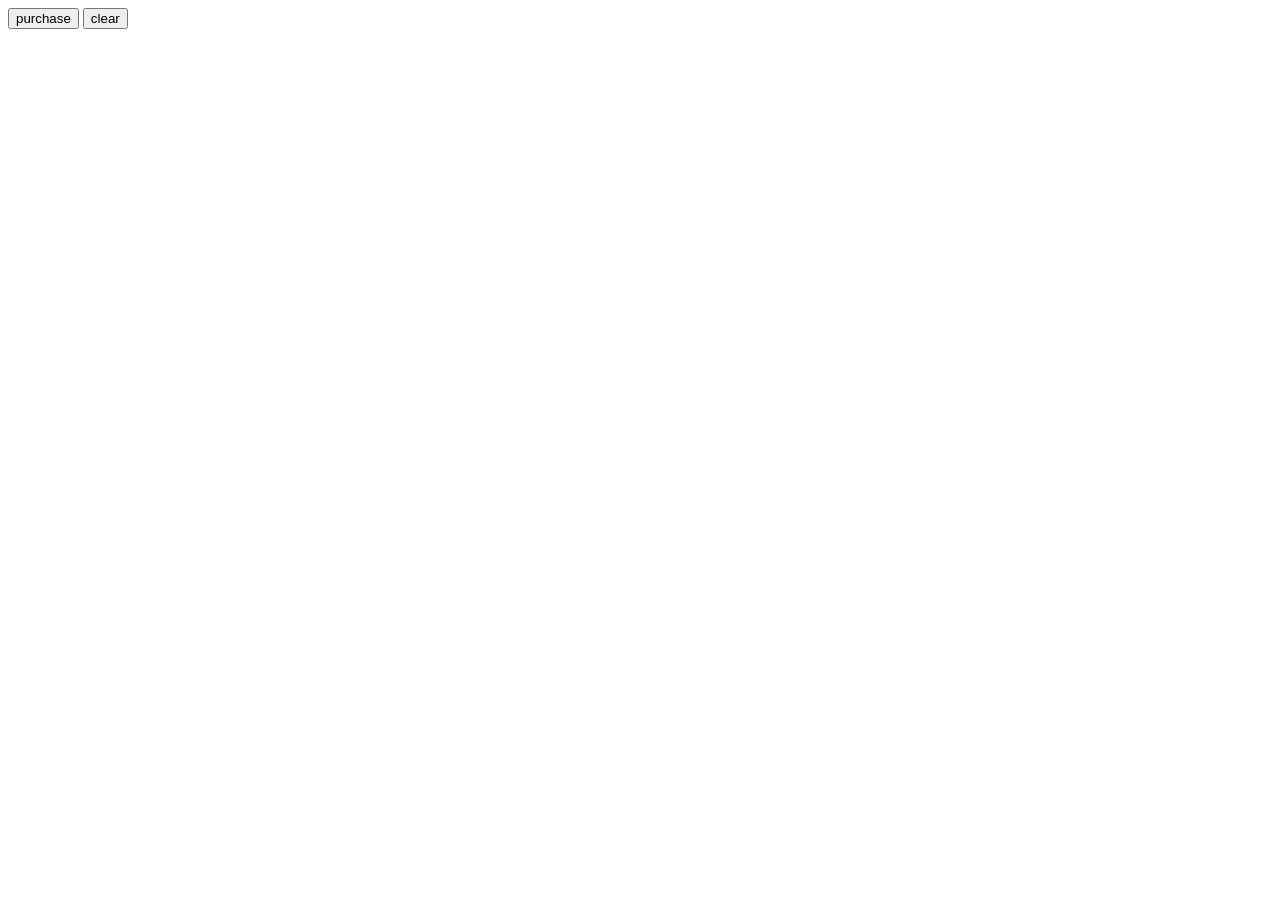
==== cart.html @ cab716df "renaming and refining, style improvement" ====
<!doctype html>
<html lang="en">
  <head>
    <meta charset="UTF-8" />
    <meta name="viewport" content="width=device-width, initial-scale=1.0" />
    <title>Document</title>
    <script src="js/shopping_cart_code.js" defer></script>
  </head>
  <body>
    <header></header>
    <main>
      <section class="product_container"></section>
      <section class="button_container">
        <button id="purchase">purchase</button>
        <button id="clear">clear</button>
      </section>
    </main>
    <footer></footer>
  </body>
</html>
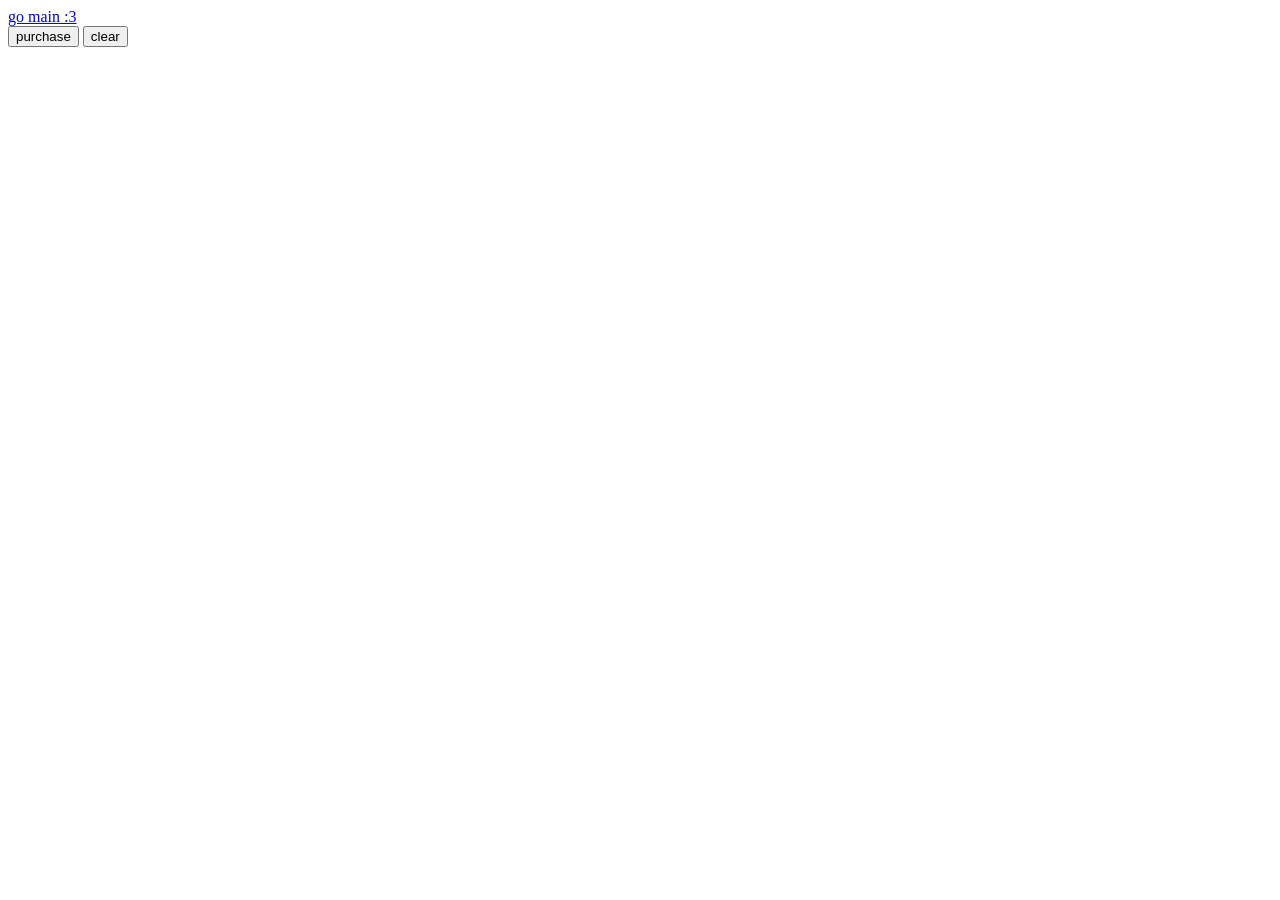
==== commit 101f24ae: "renamed and functionality implemented i implemented functionality of saving image for product page a" ====
--- a/cart.html
+++ b/cart.html
@@ -4,10 +4,13 @@
     <meta charset="UTF-8" />
     <meta name="viewport" content="width=device-width, initial-scale=1.0" />
     <title>Document</title>
-    <script src="js/shopping_cart_code.js" defer></script>
+    <style src="css/cart.html"></style>
+    <script src="js/cart_code.js" defer></script>
   </head>
   <body>
-    <header></header>
+    <header>
+      <a href="index.html">go main :3</a>
+    </header>
     <main>
       <section class="product_container"></section>
       <section class="button_container">
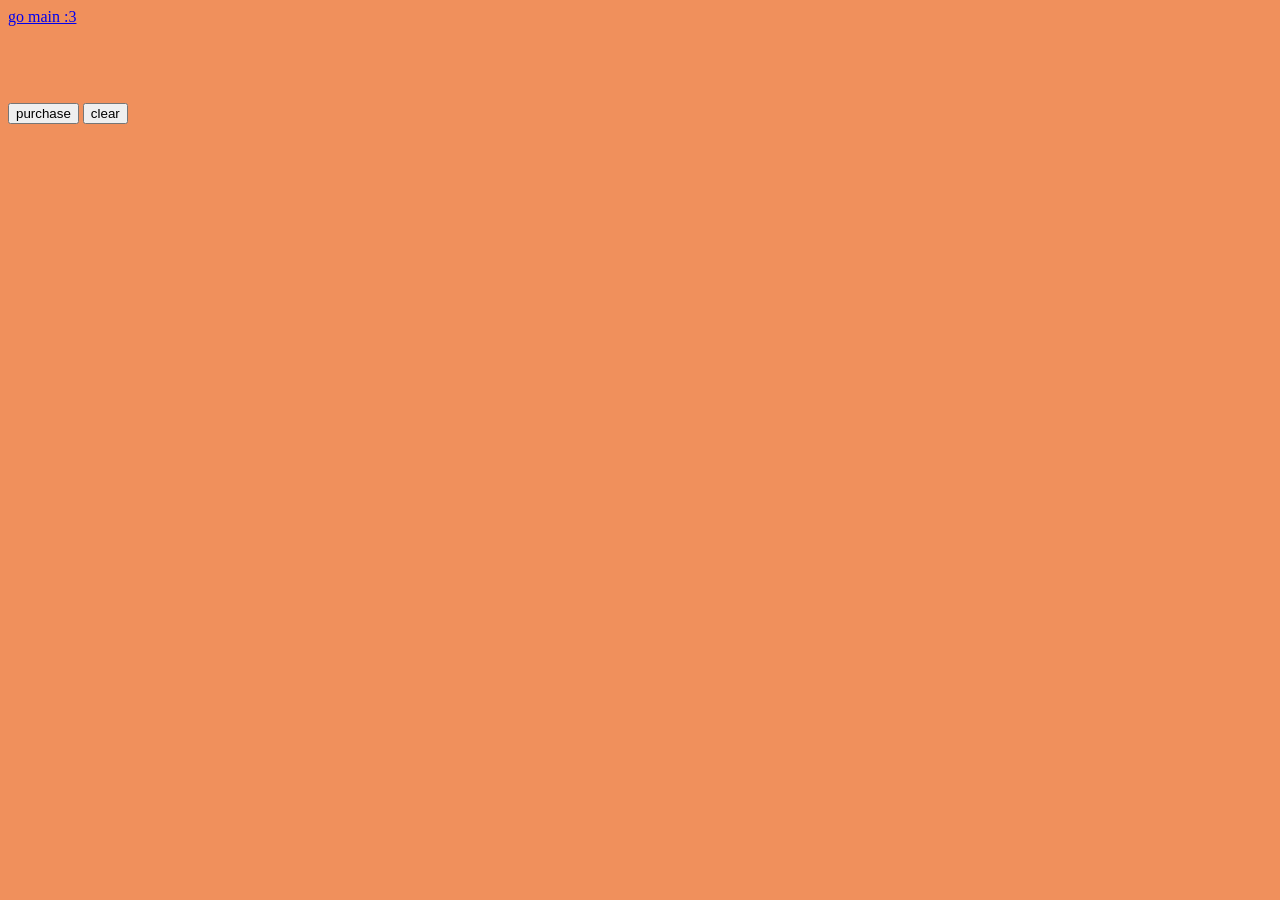
==== commit 32ac5310: "styling work" ====
--- a/cart.html
+++ b/cart.html
@@ -4,7 +4,7 @@
     <meta charset="UTF-8" />
     <meta name="viewport" content="width=device-width, initial-scale=1.0" />
     <title>Document</title>
-    <style src="css/cart.html"></style>
+    <link rel="stylesheet" href="css/cart.css" />
     <script src="js/cart_code.js" defer></script>
   </head>
   <body>
--- a/css/cart.css
+++ b/css/cart.css
@@ -0,0 +1,38 @@
+:root {
+  --accent_color: #fef683;
+  --background_color: white;
+  --dark_element_color: #50373c;
+  --primary_element_color: #f0905c;
+  --secondary_element_color: #c25848;
+}
+
+body {
+  background-color: var(--primary_element_color);
+  display: flex;
+  flex-direction: column;
+}
+main {
+  display: flex;
+  flex-direction: column;
+  justify-content: space-evenly;
+}
+
+.cart_item_container {
+  display: flex;
+  flex-direction: row;
+  height: 30vw;
+  justify-content: space-between;
+}
+
+.cart_item_container img {
+  max-width: 100%;
+  height: auto;
+  content: cover;
+}
+
+.product_container {
+  display: grid;
+  grid-template-rows: repeat(auto-fit, minmax(200px, 1fr));
+  gap: 2vw;
+  padding: 3vw;
+}
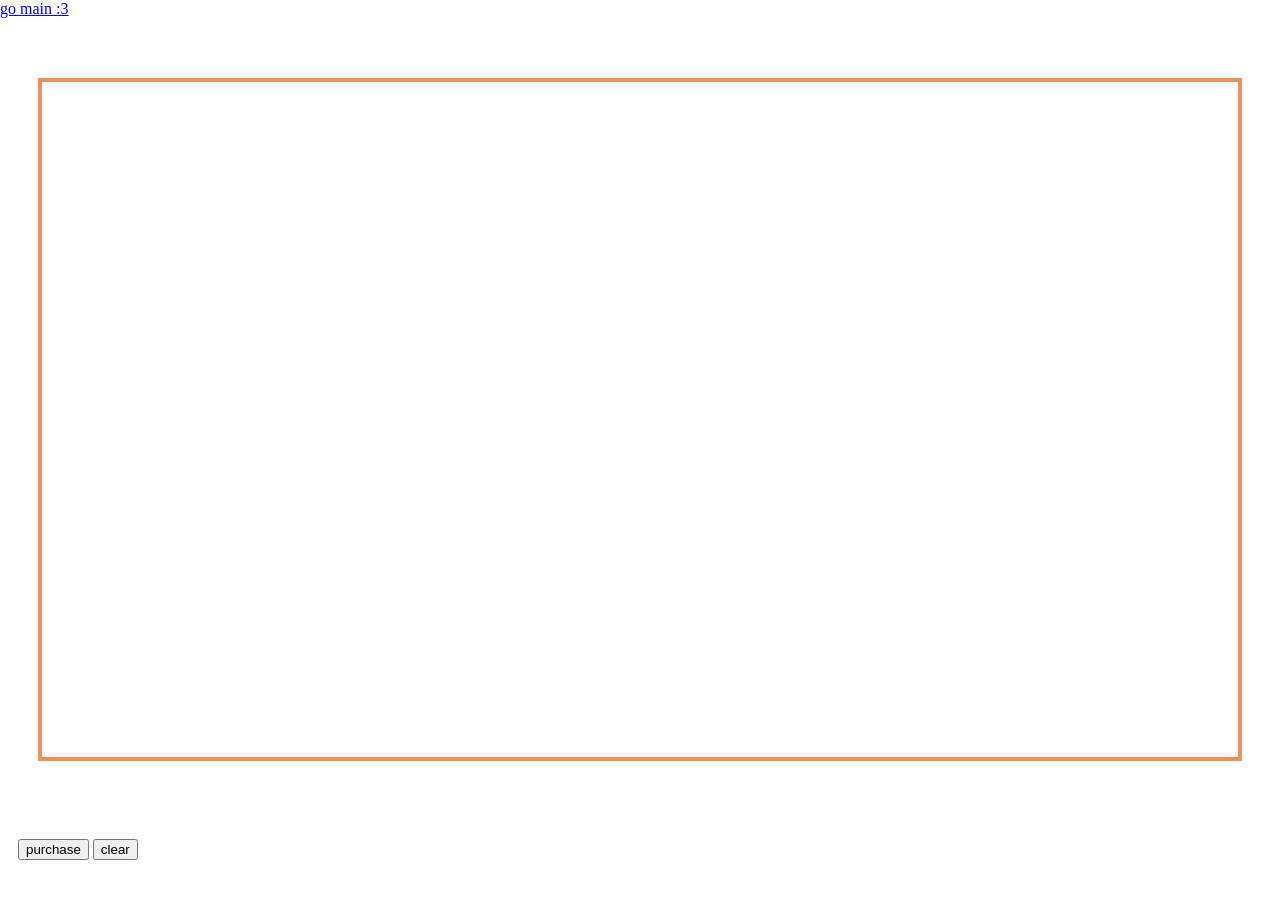
==== commit cacd25c9: "removing element in cart implemented" ====
--- a/cart.html
+++ b/cart.html
@@ -18,6 +18,6 @@
         <button id="clear">clear</button>
       </section>
     </main>
-    <footer></footer>
+    <div class="footer_container"></div>
   </body>
 </html>
--- a/css/cart.css
+++ b/css/cart.css
@@ -6,33 +6,50 @@
   --secondary_element_color: #c25848;
 }
 
+html,
 body {
-  background-color: var(--primary_element_color);
+  height: 100%;
+}
+
+body {
+  background-color: var(--background_color);
   display: flex;
   flex-direction: column;
+  justify-content: space-between;
+  margin: 0;
+  min-height: 100vh;
 }
 main {
+  flex: 1;
   display: flex;
   flex-direction: column;
   justify-content: space-evenly;
 }
+.button_container {
+  padding: 2vh;
+}
 
 .cart_item_container {
+  border: 0.5vh solid var(--secondary_element_color);
+  padding: 0.5vw;
   display: flex;
   flex-direction: row;
-  height: 30vw;
+  height: 20%;
   justify-content: space-between;
 }
 
 .cart_item_container img {
-  max-width: 100%;
+  max-width: 30%;
   height: auto;
   content: cover;
 }
 
 .product_container {
-  display: grid;
-  grid-template-rows: repeat(auto-fit, minmax(200px, 1fr));
-  gap: 2vw;
-  padding: 3vw;
+  display: flex;
+  border: 0.5vh solid var(--primary_element_color);
+  flex-direction: column-reverse;
+  gap: 1vh;
+  margin: 3vw;
+  height: 75vh;
+  justify-content: flex-start;
 }
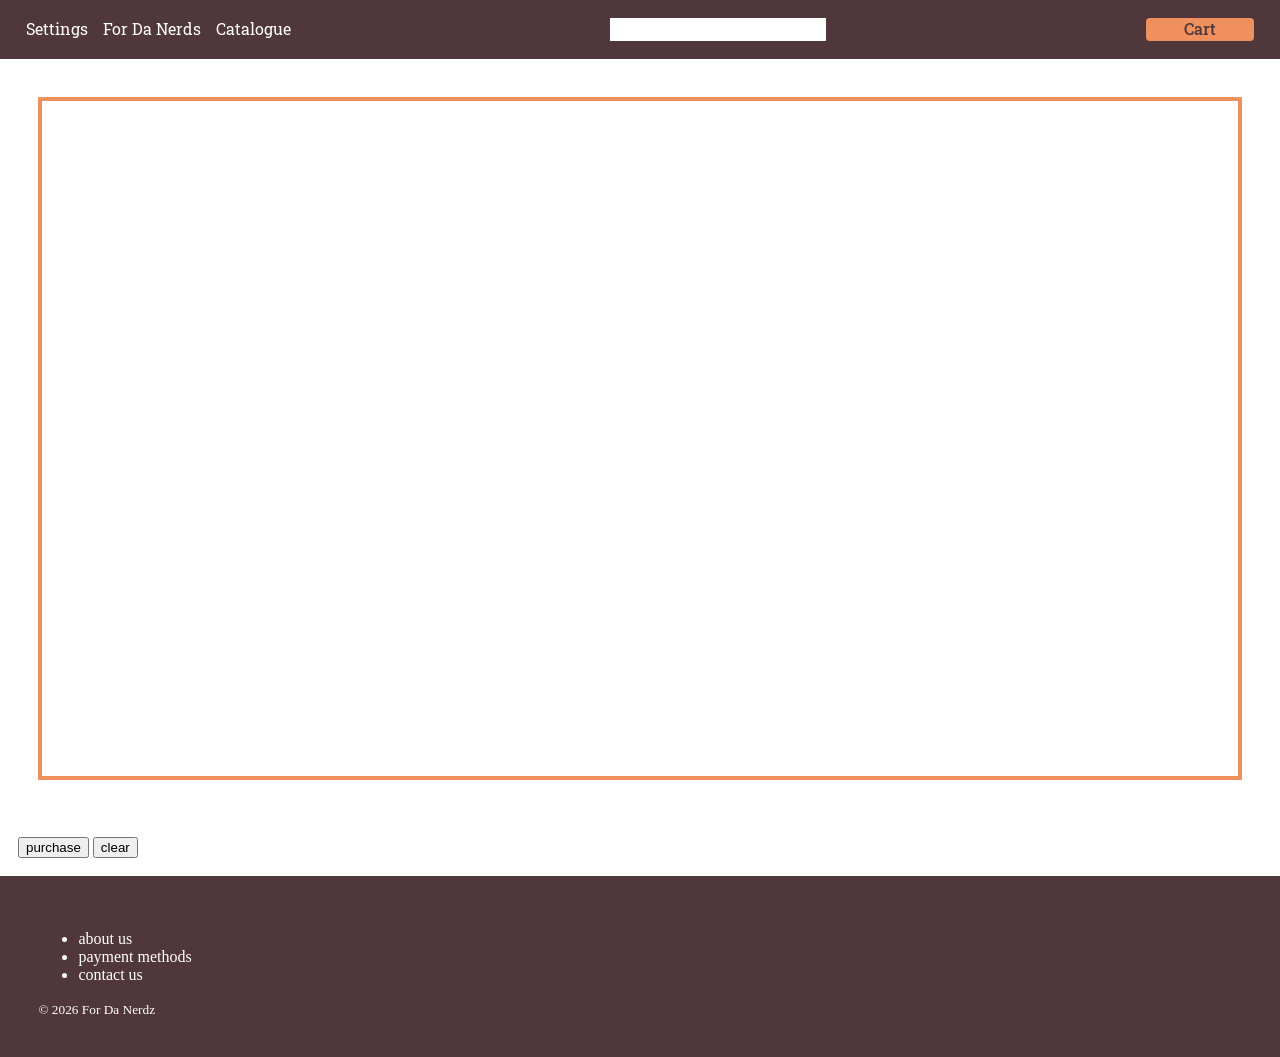
==== commit 1d8bc96f: "almost final" ====
--- a/cart.html
+++ b/cart.html
@@ -3,14 +3,22 @@
   <head>
     <meta charset="UTF-8" />
     <meta name="viewport" content="width=device-width, initial-scale=1.0" />
-    <title>Document</title>
+    <title>Cart</title>
+    <link rel="preconnect" href="https://fonts.googleapis.com" />
+    <link rel="preconnect" href="https://fonts.gstatic.com" crossorigin />
+    <link
+      href="https://fonts.googleapis.com/css2?family=Roboto+Slab:wght@100..900&family=Roboto:ital,wght@0,100..900;1,100..900&display=swap"
+      rel="stylesheet"
+    />
     <link rel="stylesheet" href="css/cart.css" />
+    <link rel="stylesheet" href="css/footer.css" />
+    <link rel="stylesheet" href="css/nav.css" />
     <script src="js/cart_code.js" defer></script>
+    <script src="js/nav_loader_code.js" defer></script>
+    <script src="js/footer_loader_code.js" defer></script>
   </head>
   <body>
-    <header>
-      <a href="index.html">go main :3</a>
-    </header>
+    <header></header>
     <main>
       <section class="product_container"></section>
       <section class="button_container">
--- a/css/cart.css
+++ b/css/cart.css
@@ -1,11 +1,3 @@
-:root {
-  --accent_color: #fef683;
-  --background_color: white;
-  --dark_element_color: #50373c;
-  --primary_element_color: #f0905c;
-  --secondary_element_color: #c25848;
-}
-
 html,
 body {
   height: 100%;
@@ -30,7 +22,8 @@
 }
 
 .cart_item_container {
-  border: 0.5vh solid var(--secondary_element_color);
+  /* border: 0.5vh solid var(--secondary_element_color); */
+  background-color: var(--off_white_color);
   padding: 0.5vw;
   display: flex;
   flex-direction: row;
--- a/css/footer.css
+++ b/css/footer.css
@@ -0,0 +1,5 @@
+footer {
+  background-color: var(--dark_element_color);
+  color: var(--background_color);
+  padding: 3vw;
+}
--- a/css/nav.css
+++ b/css/nav.css
@@ -0,0 +1,66 @@
+:root {
+  --accent_color: #fef683;
+  --background_color: white;
+  --dark_element_color: #50373c;
+  --primary_element_color: #f0905c;
+  --secondary_element_color: #c25848;
+  --off_white_color: rgb(240, 233, 233);
+}
+
+.nav_element {
+  display: inline-block;
+  text-decoration: none;
+  font-family: "Roboto Slab", serif;
+  font-optical-sizing: auto;
+  font-weight: 400;
+  font-style: normal;
+  font-size: clamp(1rem, 1vw, 1.2rem);
+}
+
+nav {
+  display: flex;
+  flex-direction: row;
+  justify-content: space-between;
+  padding-left: 2vw;
+  padding-right: 2vw;
+  padding-bottom: 2vh;
+  padding-top: 2vh;
+  list-style: none;
+  gap: 1vh;
+  background-color: var(--dark_element_color);
+}
+
+.cart_item {
+  background-color: var(--primary_element_color);
+  color: var(--dark_element_color);
+  padding-left: 3vw;
+  padding-right: 3vw;
+  font-weight: 500;
+  border-radius: 4px;
+}
+
+@media (max-width: 600px) {
+  nav {
+    flex-direction: column;
+  }
+  .cart_item {
+    margin: auto;
+  }
+}
+
+.icon_wrap {
+  display: flex;
+  flex-direction: row;
+  justify-content: space-between;
+  gap: 1.2vw;
+}
+
+.search {
+  border-color: none;
+  border-style: none;
+  background-color: var(--background_color);
+}
+
+nav a {
+  color: white;
+}
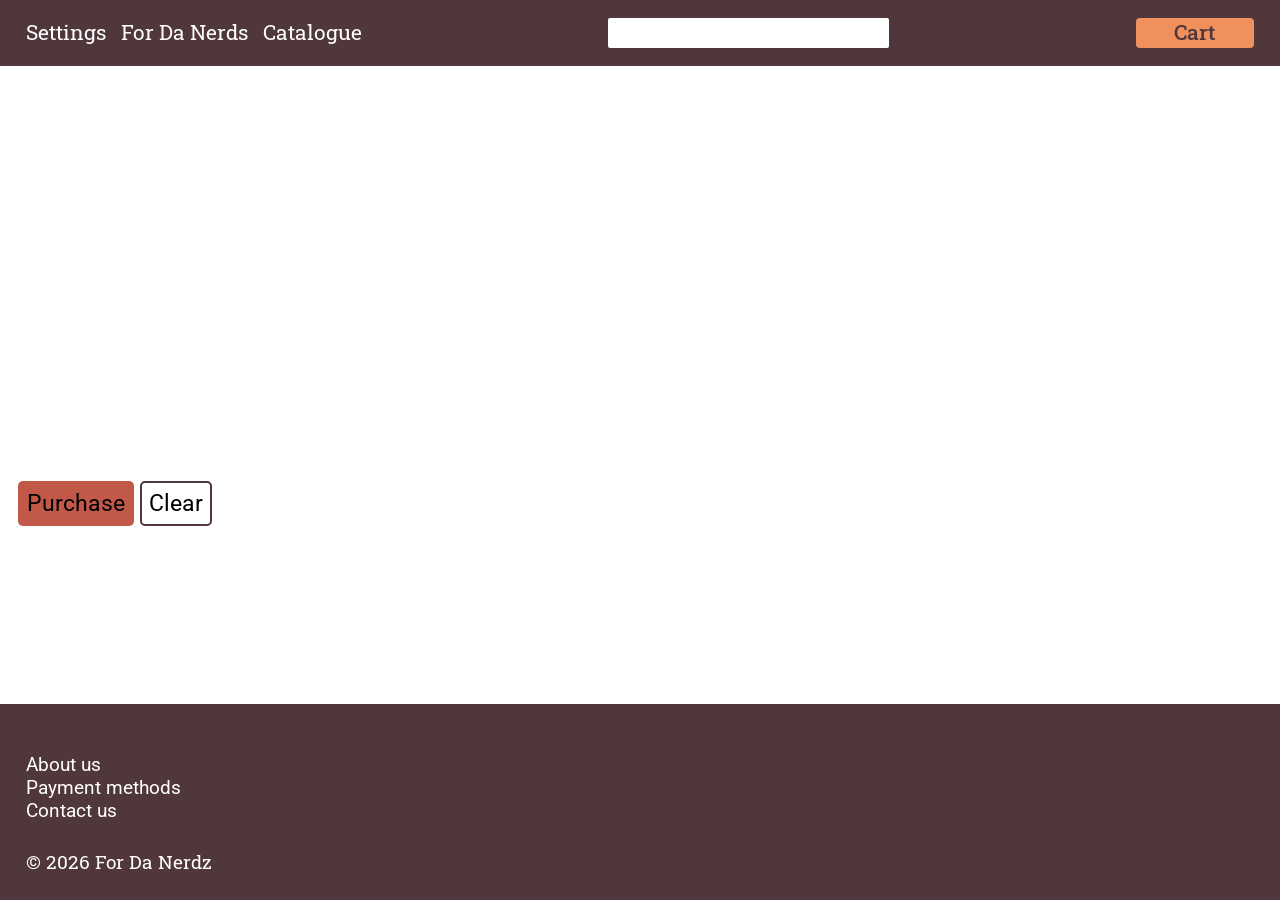
==== commit 459b8b82: "fixed issues with index css" ====
--- a/cart.html
+++ b/cart.html
@@ -22,8 +22,8 @@
     <main>
       <section class="product_container"></section>
       <section class="button_container">
-        <button id="purchase">purchase</button>
-        <button id="clear">clear</button>
+        <button id="purchase">Purchase</button>
+        <button id="clear">Clear</button>
       </section>
     </main>
     <div class="footer_container"></div>
--- a/css/cart.css
+++ b/css/cart.css
@@ -17,32 +17,77 @@
   flex-direction: column;
   justify-content: space-evenly;
 }
+
+* {
+  font-family: "Roboto", sans-serif;
+  font-optical-sizing: auto;
+  font-weight: 400;
+  font-style: normal;
+  font-kerning: auto;
+  font-size: clamp(1rem, 2vw, 1.2rem);
+}
+
 .button_container {
   padding: 2vh;
 }
 
 .cart_item_container {
-  /* border: 0.5vh solid var(--secondary_element_color); */
-  background-color: var(--off_white_color);
-  padding: 0.5vw;
+  background-color: var(--background_color);
+  padding: 2vh;
+  margin: 0.5vw;
   display: flex;
   flex-direction: row;
   height: 20%;
+  max-height: 20vh;
+  min-height: 15vh;
   justify-content: space-between;
+  align-items: center;
+}
+
+.cart_item_container article {
+  width: 20%;
+  height: 100%;
+  overflow: hidden;
+  border-radius: 5px;
 }
 
 .cart_item_container img {
-  max-width: 30%;
-  height: auto;
-  content: cover;
+  width: 100%;
+  height: 100%;
+  object-position: center;
+  object-fit: cover;
+}
+
+.cart_item_remove_button {
+  border: none;
+  background-color: var(--primary_element_color);
+  padding: 1vh;
+  border-radius: 5px;
 }
 
 .product_container {
   display: flex;
-  border: 0.5vh solid var(--primary_element_color);
+  background-color: var(--off_white_color);
   flex-direction: column-reverse;
   gap: 1vh;
   margin: 3vw;
-  height: 75vh;
+  height: auto;
   justify-content: flex-start;
 }
+
+#purchase {
+  border: none;
+  background-color: var(--secondary_element_color);
+  padding: 1vh;
+  border-radius: 5px;
+}
+
+#clear {
+  border: 0;
+  outline: solid 2px var(--dark_element_color);
+  outline-offset: -2px;
+  border-style: inset;
+  padding: 1vh;
+  border-radius: 5px;
+  background-color: var(--background_color);
+}
--- a/css/footer.css
+++ b/css/footer.css
@@ -1,5 +1,30 @@
 footer {
+  display: flex;
+  flex-direction: column;
+  gap: 0.5vh;
   background-color: var(--dark_element_color);
   color: var(--background_color);
-  padding: 3vw;
+  padding: 2vw;
 }
+
+footer ul li {
+  list-style: none;
+  font-family: "Roboto", sans-serif;
+  font-optical-sizing: auto;
+  font-weight: 400;
+  font-style: normal;
+  font-kerning: auto;
+  font-size: clamp(0.9rem, 1.5vw, 1.2rem);
+}
+
+small {
+  font-family: "Roboto Slab", serif;
+  font-optical-sizing: auto;
+  font-weight: 400;
+  font-style: normal;
+  font-size: clamp(1rem, 1vw, 1.2rem);
+}
+
+footer ul {
+  padding: 0;
+}
--- a/css/nav.css
+++ b/css/nav.css
@@ -14,7 +14,7 @@
   font-optical-sizing: auto;
   font-weight: 400;
   font-style: normal;
-  font-size: clamp(1rem, 1vw, 1.2rem);
+  font-size: clamp(1.1rem, 1.5vw, 1.5rem);
 }
 
 nav {
@@ -45,6 +45,10 @@
   }
   .cart_item {
     margin: auto;
+    padding-left: 10%;
+    padding-right: 10%;
+    padding-top: 1%;
+    padding-bottom: 1%;
   }
 }
 
@@ -58,6 +62,7 @@
 .search {
   border-color: none;
   border-style: none;
+  border-radius: 2px;
   background-color: var(--background_color);
 }
 
